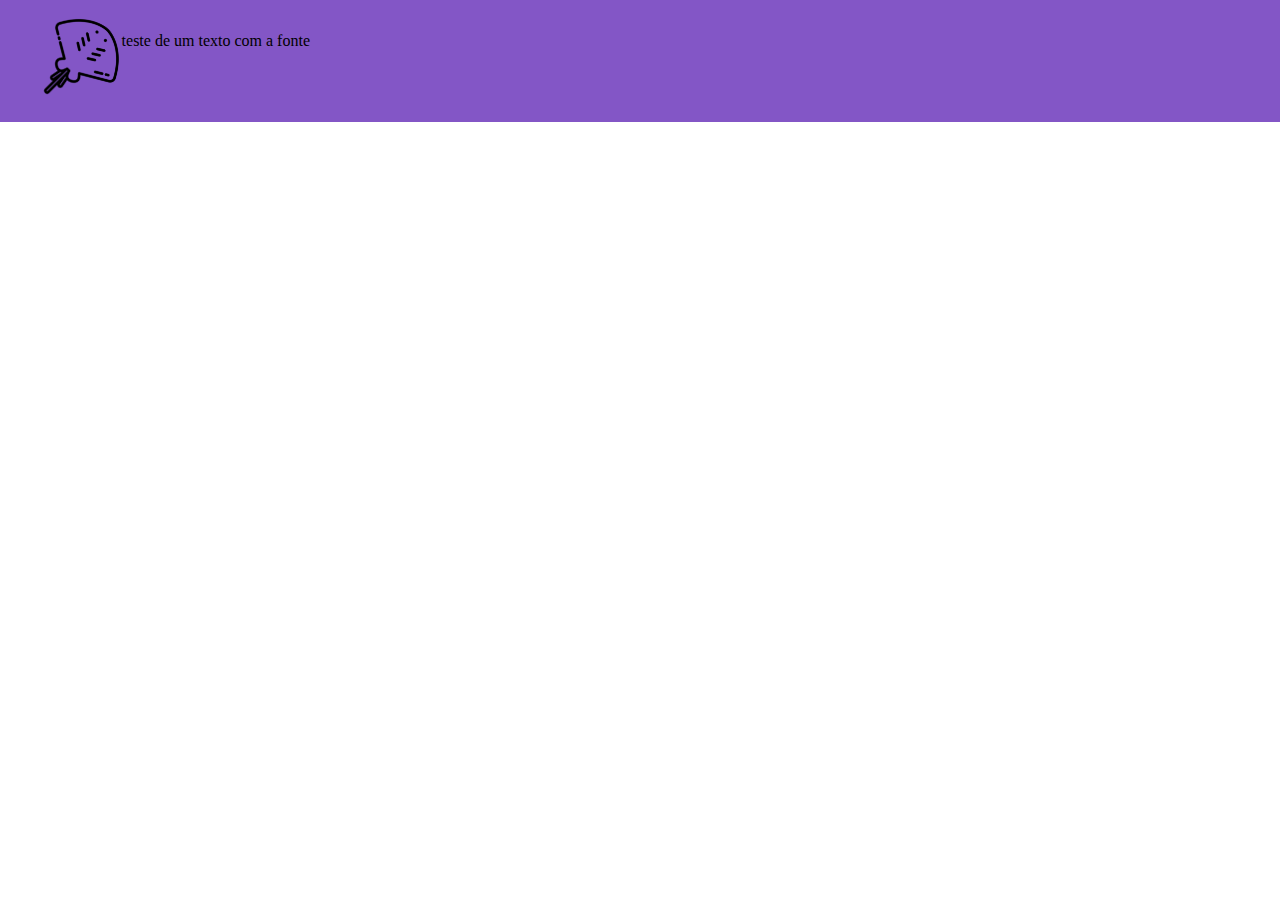
==== indexContador.html @ 629a8eb4 "initial commit" ====
<!DOCTYPE html>
<html lang="en">
<head>
    <meta charset="UTF-8">
    <meta http-equiv="X-UA-Compatible" content="IE=edge">
    <meta name="viewport" content="width=device-width, initial-scale=1.0">
    <link rel="stylesheet" type="text/css" href="/CSS/estilo.css" media="screen" />
    <link rel="stylesheet" href="https://cdnjs.cloudflare.com/ajax/libs/font-awesome/4.7.0/css/font-awesome.min.css">
    <link rel="stylesheet" href="https://unpkg.com/aos@next/dist/aos.css" />
    <link href="https://cdn.jsdelivr.net/npm/bootstrap@5.3.0-alpha1/dist/css/bootstrap.min.css" rel="stylesheet" integrity="sha384-GLhlTQ8iRABdZLl6O3oVMWSktQOp6b7In1Zl3/Jr59b6EGGoI1aFkw7cmDA6j6gD" crossorigin="anonymous">
    <link rel="stylesheet" href="https://fonts.googleapis.com/css?family=Tangerine">
    <title>Teste</title>
</head>
<body>
    <header class="mainHeader">
       <img class="logo" src="/images/logo.png" alt=""> 

       <p class="titulo">teste de um texto com a fonte </p>
    </header>
   

<script src="/JS/main.js"></script>
</body>
</html>
---- CSS/estilo.css ----
/* quanto maior o indice de Z, mais na frente o elemento está e quanto menor, mais atrás ele está  */
/* nota: quando eu giro uma div, eu giro o conteúdo dela em si e não a div em si  */
body{
    margin: 0%;
    padding: 0%;
    /* background-color: #e3e3e3; */
}
.mainHeader{
    width: 100%;
    background-color: #8356c6;
    height: auto;
    display: flex;
    padding-top: 1em;
    padding-bottom: 1em;
}
.logo{
    transform: rotate(45deg);
    height: auto;
    width: 7%;
    margin-left: 2em;
    
}
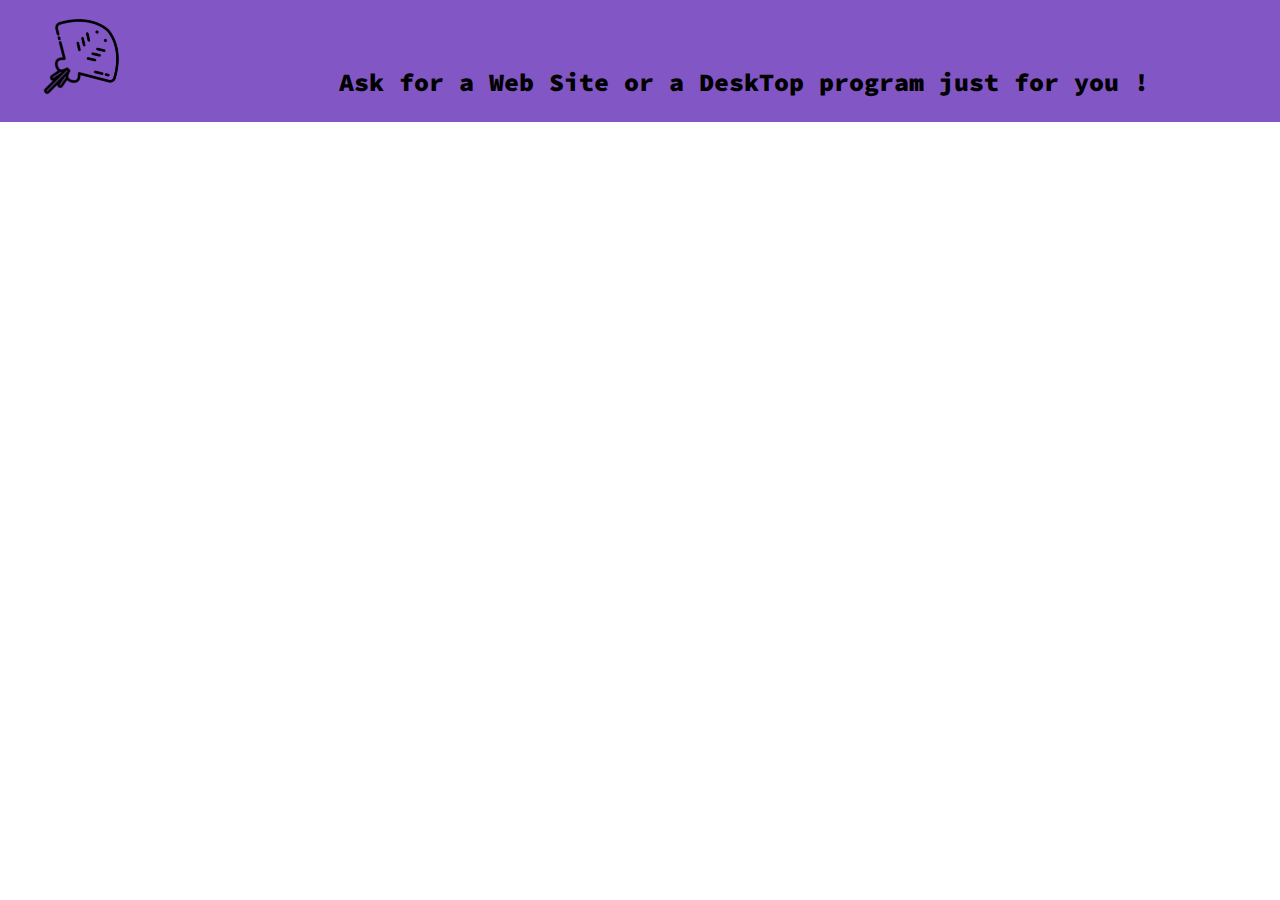
==== commit b2976b9a: "commit de limpeza" ====
--- a/indexContador.html
+++ b/indexContador.html
@@ -9,16 +9,22 @@
     <link rel="stylesheet" href="https://unpkg.com/aos@next/dist/aos.css" />
     <link href="https://cdn.jsdelivr.net/npm/bootstrap@5.3.0-alpha1/dist/css/bootstrap.min.css" rel="stylesheet" integrity="sha384-GLhlTQ8iRABdZLl6O3oVMWSktQOp6b7In1Zl3/Jr59b6EGGoI1aFkw7cmDA6j6gD" crossorigin="anonymous">
     <link rel="stylesheet" href="https://fonts.googleapis.com/css?family=Tangerine">
-    <title>Teste</title>
+    <link rel="preconnect" href="https://fonts.googleapis.com">
+    <link rel="preconnect" href="https://fonts.gstatic.com" crossorigin>
+    <link href="https://fonts.googleapis.com/css2?family=Source+Code+Pro:ital,wght@1,300&display=swap" rel="stylesheet">
+    <title>JAMANTA systems</title>
 </head>
 <body>
     <header class="mainHeader">
        <img class="logo" src="/images/logo.png" alt=""> 
 
-       <p class="titulo">teste de um texto com a fonte </p>
+       <p class="titulo">Ask for a Web Site or a DeskTop program just for you !</p>
     </header>
    
 
 <script src="/JS/main.js"></script>
+<script>
+    AOS.init();
+</script>
 </body>
 </html>
--- a/CSS/estilo.css
+++ b/CSS/estilo.css
@@ -1,22 +1,37 @@
 /* quanto maior o indice de Z, mais na frente o elemento está e quanto menor, mais atrás ele está  */
 /* nota: quando eu giro uma div, eu giro o conteúdo dela em si e não a div em si  */
-body{
-    margin: 0%;
-    padding: 0%;
-    /* background-color: #e3e3e3; */
+@media only screen and (min-width: 200px){
+
 }
-.mainHeader{
-    width: 100%;
-    background-color: #8356c6;
-    height: auto;
-    display: flex;
-    padding-top: 1em;
-    padding-bottom: 1em;
-}
-.logo{
-    transform: rotate(45deg);
-    height: auto;
-    width: 7%;
-    margin-left: 2em;
+@media only screen and (min-width: 600px){
     
 }
+@media only screen and (min-width: 1100px){
+    body{
+        margin: 0%;
+        padding: 0%;
+        /* background-color: #e3e3e3; */
+    }
+    .mainHeader{
+        width: 100%;
+        background-color: #8356c6;
+        height: auto;
+        display: flex;
+        padding-top: 1em;
+        padding-bottom: 1em;
+    }
+    .logo{
+        transform: rotate(45deg);
+        height: auto;
+        width: 7%;
+        margin-left: 2em;
+        
+    }
+    .titulo{
+        position: relative; left: 17%; top: 1em;
+        font-size: 25px;
+        font-family: 'Source Code Pro', monospace;
+        font-weight: 900;
+    }
+}
+
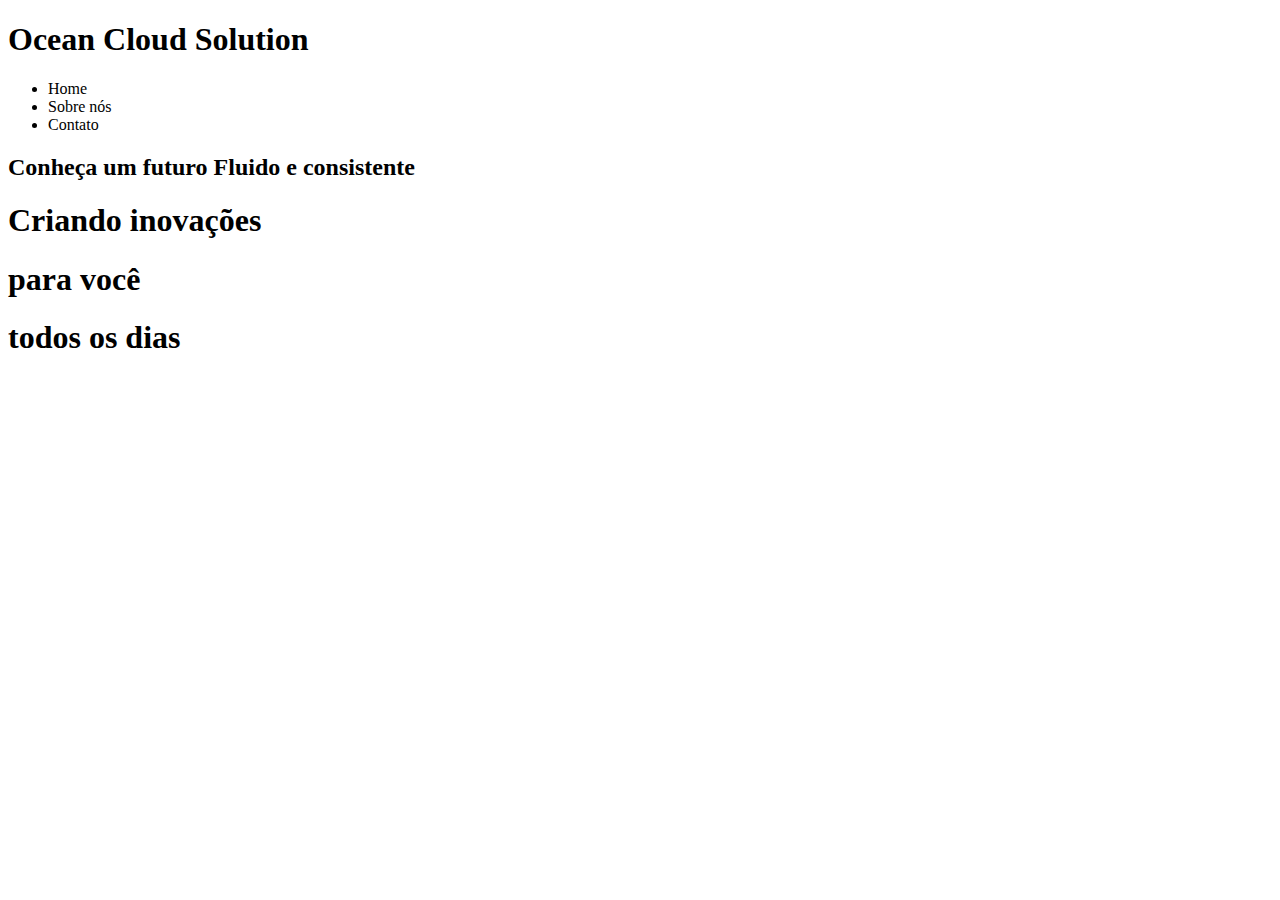
==== commit a03dd0e8: "ture initial commit" ====
--- a/indexContador.html
+++ b/indexContador.html
@@ -1,30 +1,57 @@
 <!DOCTYPE html>
 <html lang="en">
-<head>
-    <meta charset="UTF-8">
-    <meta http-equiv="X-UA-Compatible" content="IE=edge">
-    <meta name="viewport" content="width=device-width, initial-scale=1.0">
-    <link rel="stylesheet" type="text/css" href="/CSS/estilo.css" media="screen" />
-    <link rel="stylesheet" href="https://cdnjs.cloudflare.com/ajax/libs/font-awesome/4.7.0/css/font-awesome.min.css">
-    <link rel="stylesheet" href="https://unpkg.com/aos@next/dist/aos.css" />
-    <link href="https://cdn.jsdelivr.net/npm/bootstrap@5.3.0-alpha1/dist/css/bootstrap.min.css" rel="stylesheet" integrity="sha384-GLhlTQ8iRABdZLl6O3oVMWSktQOp6b7In1Zl3/Jr59b6EGGoI1aFkw7cmDA6j6gD" crossorigin="anonymous">
-    <link rel="stylesheet" href="https://fonts.googleapis.com/css?family=Tangerine">
-    <link rel="preconnect" href="https://fonts.googleapis.com">
-    <link rel="preconnect" href="https://fonts.gstatic.com" crossorigin>
-    <link href="https://fonts.googleapis.com/css2?family=Source+Code+Pro:ital,wght@1,300&display=swap" rel="stylesheet">
-    <title>JAMANTA systems</title>
-</head>
-<body>
-    <header class="mainHeader">
-       <img class="logo" src="/images/logo.png" alt=""> 
+    <head>
+        <meta charset="UTF-8"/>
+        <meta name="viewport" content="width=device-width, initial-scale=1.0"/>
+        <link rel="stylesheet" href="/css/estilo.css">
+        <link href="https://fonts.googleapis.com/css2?family=Heebo:wght@500;700&family=Lobster&display=swap" rel="stylesheet"/>
+        <link rel="stylesheet" href="https://cdnjs.cloudflare.com/ajax/libs/font-awesome/4.7.0/css/font-awesome.min.css">
+        <link rel="stylesheet" href="https://unpkg.com/aos@next/dist/aos.css" />
+        <link rel="preconnect" href="https://fonts.googleapis.com">
+        <link rel="preconnect" href="https://fonts.gstatic.com" crossorigin>
+        <link href="https://fonts.googleapis.com/css2?family=Archivo+Black&display=swap" rel="stylesheet">  
+        <script src="https://cdnjs.cloudflare.com/ajax/libs/gsap/3.11.4/gsap.min.js" 
+        integrity="sha512-f8mwTB+Bs8a5c46DEm7HQLcJuHMBaH/UFlcgyetMqqkvTcYg4g5VXsYR71b3qC82lZytjNYvBj2pf0VekA9/FQ==" 
+        crossorigin="anonymous" 
+        referrerpolicy="no-referrer"></script>
+        <title>Teste de animação</title>
+    </head>
+    <body>
+        <main>
+            <section class="landing">
+            <nav>    
+                <h1 id="logo">Ocean Cloud Solution</h1>
+            
+                <ul class="nav-links">
+                    <li>Home</li>
+                    <li>Sobre nós</li> <!-- essas 3 escritas vão ao lado direito superior-->
+                    <li>Contato</li>
+                </ul>
+            </nav>
+                <h2 class="big-text">Conheça um futuro Fluido e consistente </h2>
+            </section>
+        </main>
+        <div class="intro">
+            <div class="intro-text">
+                <h1 class="hide">
+                    <span class="text">Criando inovações</span>
+                </h1>
+                <h1 class="hide">
+                    <span class="text">para você</span>
+                </h1>
+                <h1 class="hide">
+                    <span class="text">todos os dias</span>
+                </h1>
+            </div>
+        </div>
+        <div class="slider">
+        </div>
+        <!-- inicio do conteúdo do site -->
 
-       <p class="titulo">Ask for a Web Site or a DeskTop program just for you !</p>
-    </header>
-   
-
-<script src="/JS/main.js"></script>
-<script>
-    AOS.init();
-</script>
-</body>
-</html>
+        <!-- fim do conteúdo do site -->
+        <script src="Js/main.js"></script>
+        <script>
+            AOS.init();
+        </script>
+    </body>
+</html>